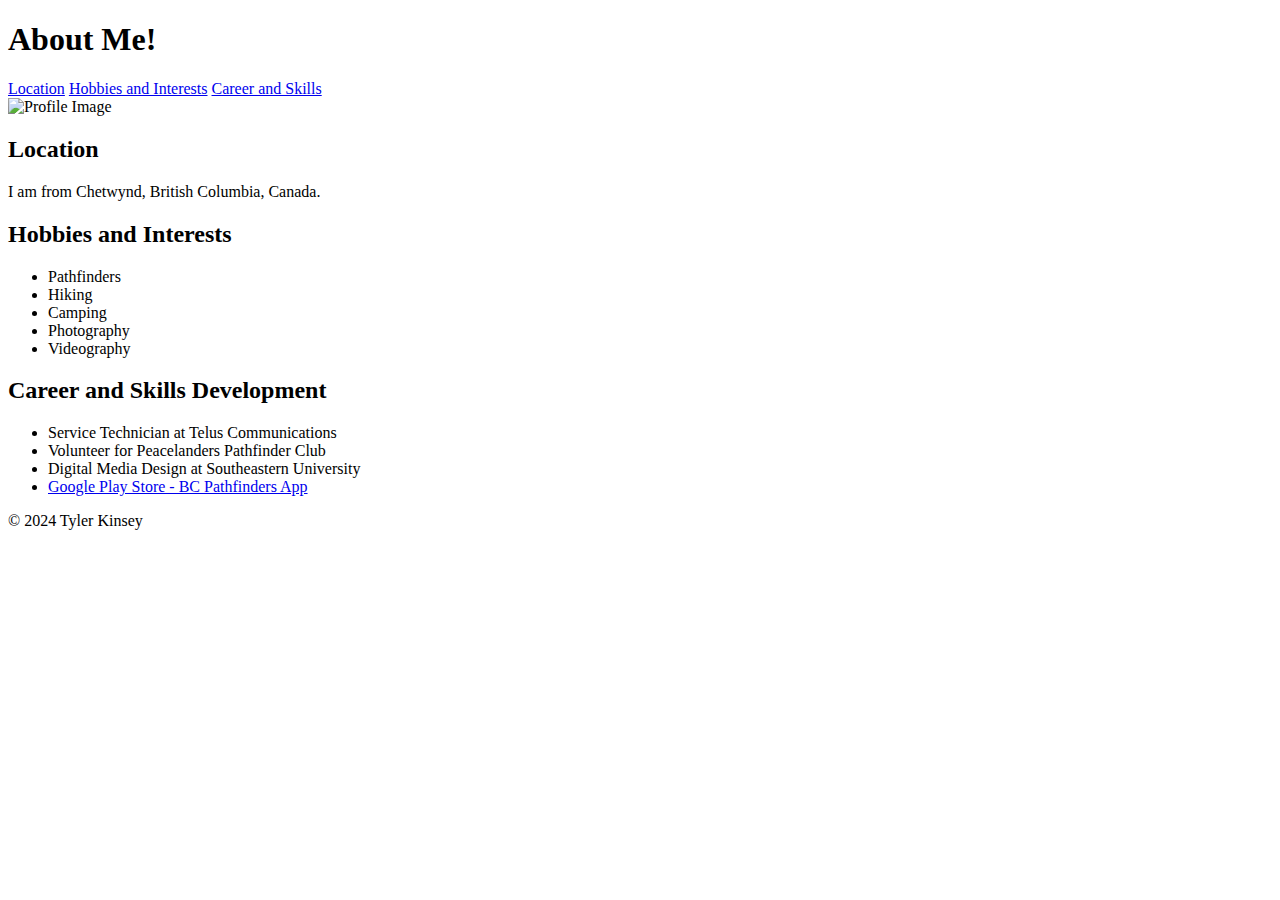
==== HCD-1-E1-Bare Bones Template/index.html @ e6fa4fd5 "Update index.html" ====
<!DOCTYPE html>
<html lang="en">
  <head>
    <meta charset="UTF-8" />
    <meta name="viewport" content="width=device-width, initial-scale=1.0" />
    <title>About Me</title>
    <meta name="description" content="Website about Tyler Kinsey" />
    <meta name="author" content="Tyler Kinsey" />
    <meta property="og:title" content="Tyler Kinsey Portfolio" />
    <meta property="og:type" content="website" />
    <meta property="og:url" content="https://www.facebook.com/tyler.kinsey/" />
    <meta property="og:description" content="Website about Tyler Kinsey" />
    <meta property="og:image" content="image.jpg" />
    <link rel="stylesheet" href="/css/styles.css" />
  </head>
  <body>
    <header>
      <h1>About Me!</h1>
    </header>
    <nav>
      <span><a href="#location">Location</a></span>
      <span><a href="#hobbiesInterests">Hobbies and Interests</a></span>
      <span><a href="#careerSkills">Career and Skills</a></span>
    </nav>
    <main>
      <div id="location">
        <img src="/images/image.jpg" alt="Profile Image" />
        <h2>Location</h2>
        <p>I am from Chetwynd, British Columbia, Canada.</p>
      </div>
      <div id="hobbiesInterests">
        <h2>Hobbies and Interests</h2>
        <ul>
          <li>Pathfinders</li>
          <li>Hiking</li>
          <li>Camping</li>
          <li>Photography</li>
          <li>Videography</li>
        </ul>
      </div>
      <div id="careerSkills">
        <h2>Career and Skills Development</h2>
        <ul>
          <li>Service Technician at Telus Communications</li>
          <li>Volunteer for Peacelanders Pathfinder Club</li>
          <li>Digital Media Design at Southeastern University</li>
          <li>
            <a
              href="https://play.google.com/store/apps/details?id=ixoekea.com.pathfindersresources&pcampaignid=web_share"
              target="_blank"
              >Google Play Store - BC Pathfinders App</a
            >
          </li>
        </ul>
      </div>
    </main>
    <footer>
      <p>&copy 2024 Tyler Kinsey</p>
    </footer>
    <script src="/js/script.js"></script>
  </body>
</html>
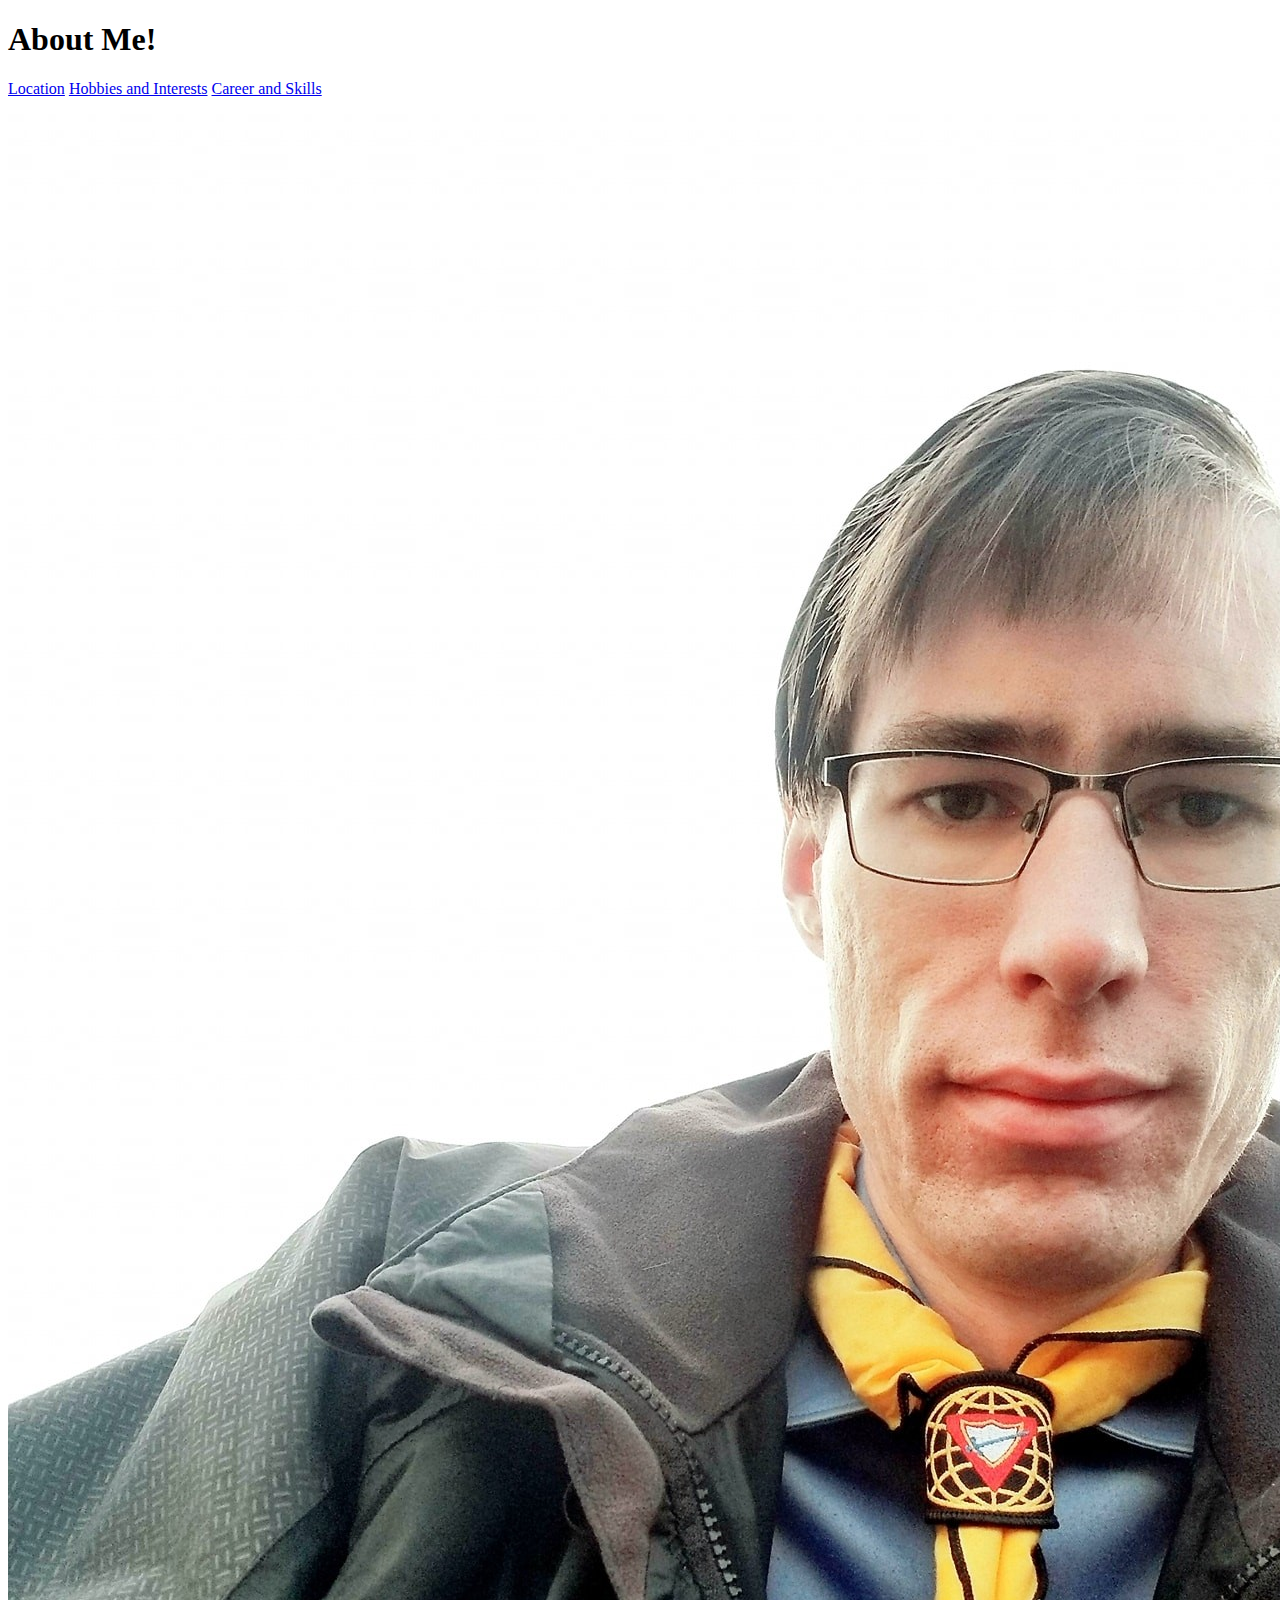
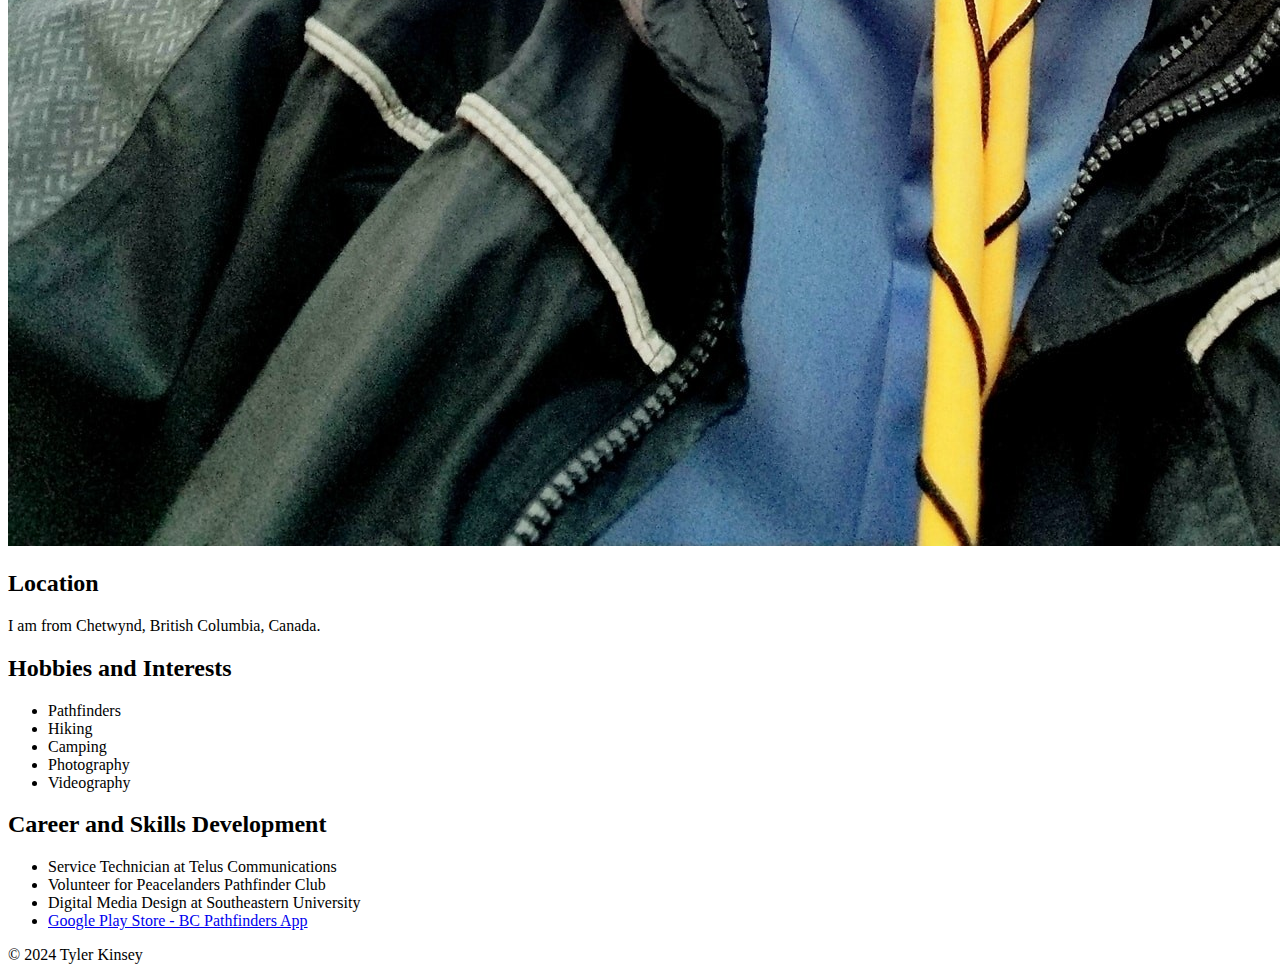
==== commit 55891f8d: "Update index.html" ====
--- a/HCD-1-E1-Bare Bones Template/index.html
+++ b/HCD-1-E1-Bare Bones Template/index.html
@@ -8,7 +8,7 @@
     <meta name="author" content="Tyler Kinsey" />
     <meta property="og:title" content="Tyler Kinsey Portfolio" />
     <meta property="og:type" content="website" />
-    <meta property="og:url" content="https://www.facebook.com/tyler.kinsey/" />
+    <meta property="og:url" content="https://ixoekea.github.io/SDEV-2003-HCD/HCD-1-E1-Bare%20Bones%20Template/index.html" />
     <meta property="og:description" content="Website about Tyler Kinsey" />
     <meta property="og:image" content="image.jpg" />
     <link rel="stylesheet" href="/css/styles.css" />
@@ -24,7 +24,7 @@
     </nav>
     <main>
       <div id="location">
-        <img src="/images/image.jpg" alt="Profile Image" />
+        <img src="images/image.jpg" alt="Profile Image" /> 
         <h2>Location</h2>
         <p>I am from Chetwynd, British Columbia, Canada.</p>
       </div>
